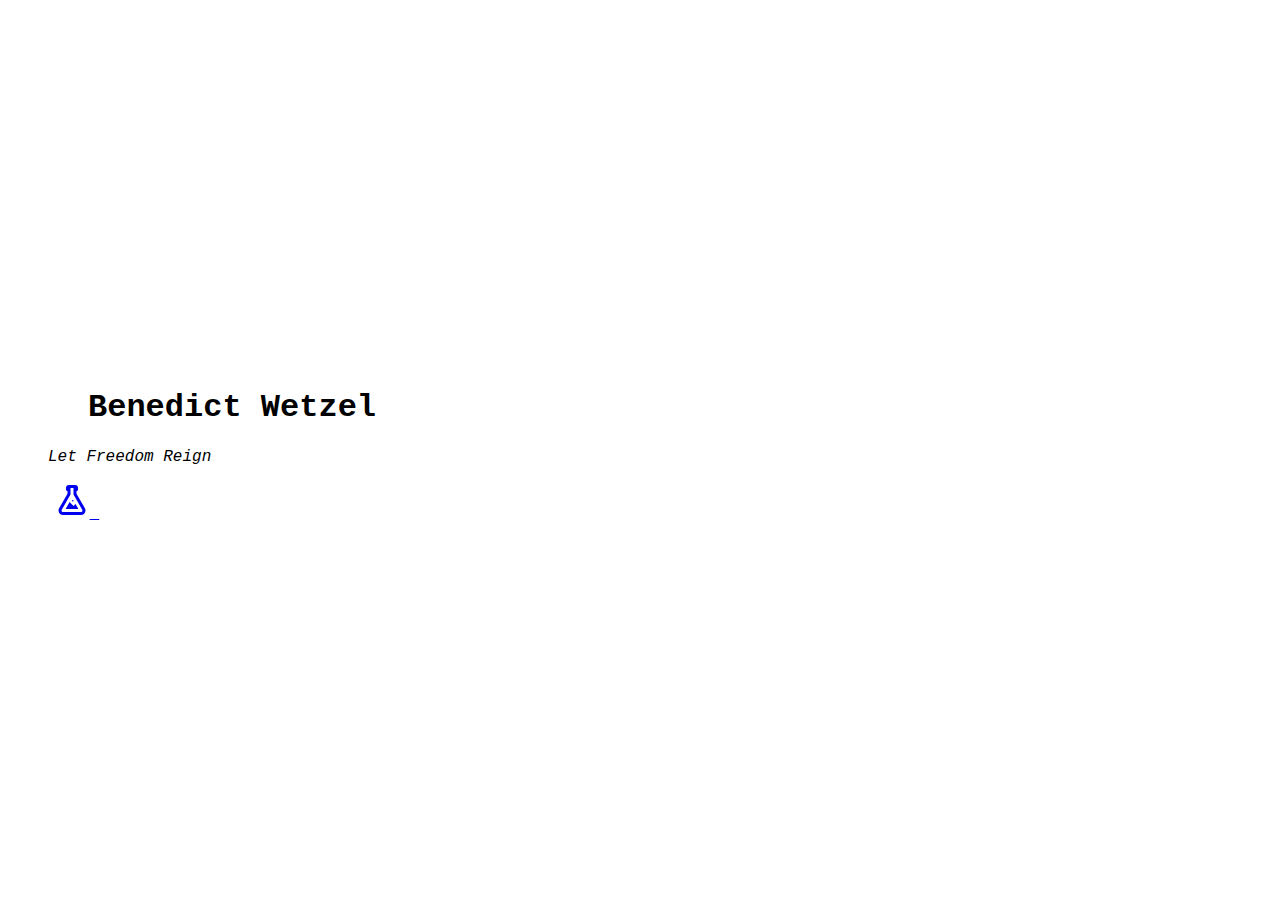
==== index.html @ 9040c0b0 "Update index.html" ====
<!DOCTYPE html>
<html lang="en" style="height: 100%;">

<head>  
  <meta charset="utf-8">
  <meta http-equiv="X-UA-Compatible" content="IE=edge">
  <meta name="viewport" content="width=device-width, initial-scale=1">
  <title>Benedict Wetzel</title>
  <!-- CSS only -->
  <link href="https://cdn.jsdelivr.net/npm/bootstrap@5.2.1/dist/css/bootstrap.min.css" rel="stylesheet"
    integrity="sha384-iYQeCzEYFbKjA/T2uDLTpkwGzCiq6soy8tYaI1GyVh/UjpbCx/TYkiZhlZB6+fzT" crossorigin="anonymous">
  <!-- JavaScript Bundle with Popper -->
  <script src="https://cdn.jsdelivr.net/npm/bootstrap@5.2.1/dist/js/bootstrap.bundle.min.js"
    integrity="sha384-u1OknCvxWvY5kfmNBILK2hRnQC3Pr17a+RTT6rIHI7NnikvbZlHgTPOOmMi466C8"
    crossorigin="anonymous"></script>
  <style>
    body {
      font-family: 'Courier New', monospace;
    }
  </style>
</head>

<body style="height: 100%; width: 100%;" class="bg-black">
    <div style="height: 40%;">

    </div>
    <figure class="text-center">
      <blockquote class="blockquote">
        <h1 class="text-white display-5">Benedict Wetzel</h1>
      </blockquote>
      <figcaption class="blockquote-footer">
        <cite title="Source Title">Let Freedom Reign</cite>
      </figcaption>
    </figure>
    <div class="text-center">
    <a href="/blog">
      <svg style="width:36px;height:36px" viewBox="0 0 24 24">
        <path fill="white" d="M20 3H4C2.89 3 2 3.89 2 5V19C2 20.11 2.89 21 4 21H20C21.11 21 22 20.11 22 19V5C22 3.89 21.11 3 20 3M5 7H10V13H5V7M19 17H5V15H19V17M19 13H12V11H19V13M19 9H12V7H19V9Z" />
    </svg></a>
      
        <a href="/lab">
          <svg style="width:36px;height:36px" viewBox="0 0 24 24">
            <path fill="currentColor" d="M5,19A1,1 0 0,0 6,20H18A1,1 0 0,0 19,19C19,18.79 18.93,18.59 18.82,18.43L13,8.35V4H11V8.35L5.18,18.43C5.07,18.59 5,18.79 5,19M6,22A3,3 0 0,1 3,19C3,18.4 3.18,17.84 3.5,17.37L9,7.81V6A1,1 0 0,1 8,5V4A2,2 0 0,1 10,2H14A2,2 0 0,1 16,4V5A1,1 0 0,1 15,6V7.81L20.5,17.37C20.82,17.84 21,18.4 21,19A3,3 0 0,1 18,22H6M13,16L14.34,14.66L16.27,18H7.73L10.39,13.39L13,16M12.5,12A0.5,0.5 0 0,1 13,12.5A0.5,0.5 0 0,1 12.5,13A0.5,0.5 0 0,1 12,12.5A0.5,0.5 0 0,1 12.5,12Z" />
          </svg>  
        </a>


      <a href="https://www.github.com/wetzelbe">
        <svg style="width:36px;height:36px" viewBox="0 0 24 24">
            <path fill="white"
              d="M12,2A10,10 0 0,0 2,12C2,16.42 4.87,20.17 8.84,21.5C9.34,21.58 9.5,21.27 9.5,21C9.5,20.77 9.5,20.14 9.5,19.31C6.73,19.91 6.14,17.97 6.14,17.97C5.68,16.81 5.03,16.5 5.03,16.5C4.12,15.88 5.1,15.9 5.1,15.9C6.1,15.97 6.63,16.93 6.63,16.93C7.5,18.45 8.97,18 9.54,17.76C9.63,17.11 9.89,16.67 10.17,16.42C7.95,16.17 5.62,15.31 5.62,11.5C5.62,10.39 6,9.5 6.65,8.79C6.55,8.54 6.2,7.5 6.75,6.15C6.75,6.15 7.59,5.88 9.5,7.17C10.29,6.95 11.15,6.84 12,6.84C12.85,6.84 13.71,6.95 14.5,7.17C16.41,5.88 17.25,6.15 17.25,6.15C17.8,7.5 17.45,8.54 17.35,8.79C18,9.5 18.38,10.39 18.38,11.5C18.38,15.32 16.04,16.16 13.81,16.41C14.17,16.72 14.5,17.33 14.5,18.26C14.5,19.6 14.5,20.68 14.5,21C14.5,21.27 14.66,21.59 15.17,21.5C19.14,20.16 22,16.42 22,12A10,10 0 0,0 12,2Z" />
          </svg></a>
      

      <a href="https://www.instagram.com/bened_w">
        <svg style="width:36px;height:36px" viewBox="0 0 24 24">
          <path fill="white"
            d="M7.8,2H16.2C19.4,2 22,4.6 22,7.8V16.2A5.8,5.8 0 0,1 16.2,22H7.8C4.6,22 2,19.4 2,16.2V7.8A5.8,5.8 0 0,1 7.8,2M7.6,4A3.6,3.6 0 0,0 4,7.6V16.4C4,18.39 5.61,20 7.6,20H16.4A3.6,3.6 0 0,0 20,16.4V7.6C20,5.61 18.39,4 16.4,4H7.6M17.25,5.5A1.25,1.25 0 0,1 18.5,6.75A1.25,1.25 0 0,1 17.25,8A1.25,1.25 0 0,1 16,6.75A1.25,1.25 0 0,1 17.25,5.5M12,7A5,5 0 0,1 17,12A5,5 0 0,1 12,17A5,5 0 0,1 7,12A5,5 0 0,1 12,7M12,9A3,3 0 0,0 9,12A3,3 0 0,0 12,15A3,3 0 0,0 15,12A3,3 0 0,0 12,9Z" />
        </svg></a>

        <a href="https://www.linkedin.com/in/benedict-wetzel-0b28ba124">
          <svg style="width:36px;height:36px" viewBox="0 0 24 24">
            <path fill="white" d="M19 3A2 2 0 0 1 21 5V19A2 2 0 0 1 19 21H5A2 2 0 0 1 3 19V5A2 2 0 0 1 5 3H19M18.5 18.5V13.2A3.26 3.26 0 0 0 15.24 9.94C14.39 9.94 13.4 10.46 12.92 11.24V10.13H10.13V18.5H12.92V13.57C12.92 12.8 13.54 12.17 14.31 12.17A1.4 1.4 0 0 1 15.71 13.57V18.5H18.5M6.88 8.56A1.68 1.68 0 0 0 8.56 6.88C8.56 5.95 7.81 5.19 6.88 5.19A1.69 1.69 0 0 0 5.19 6.88C5.19 7.81 5.95 8.56 6.88 8.56M8.27 18.5V10.13H5.5V18.5H8.27Z" />
        </svg></a>
      

    </div>
</body>

</html>
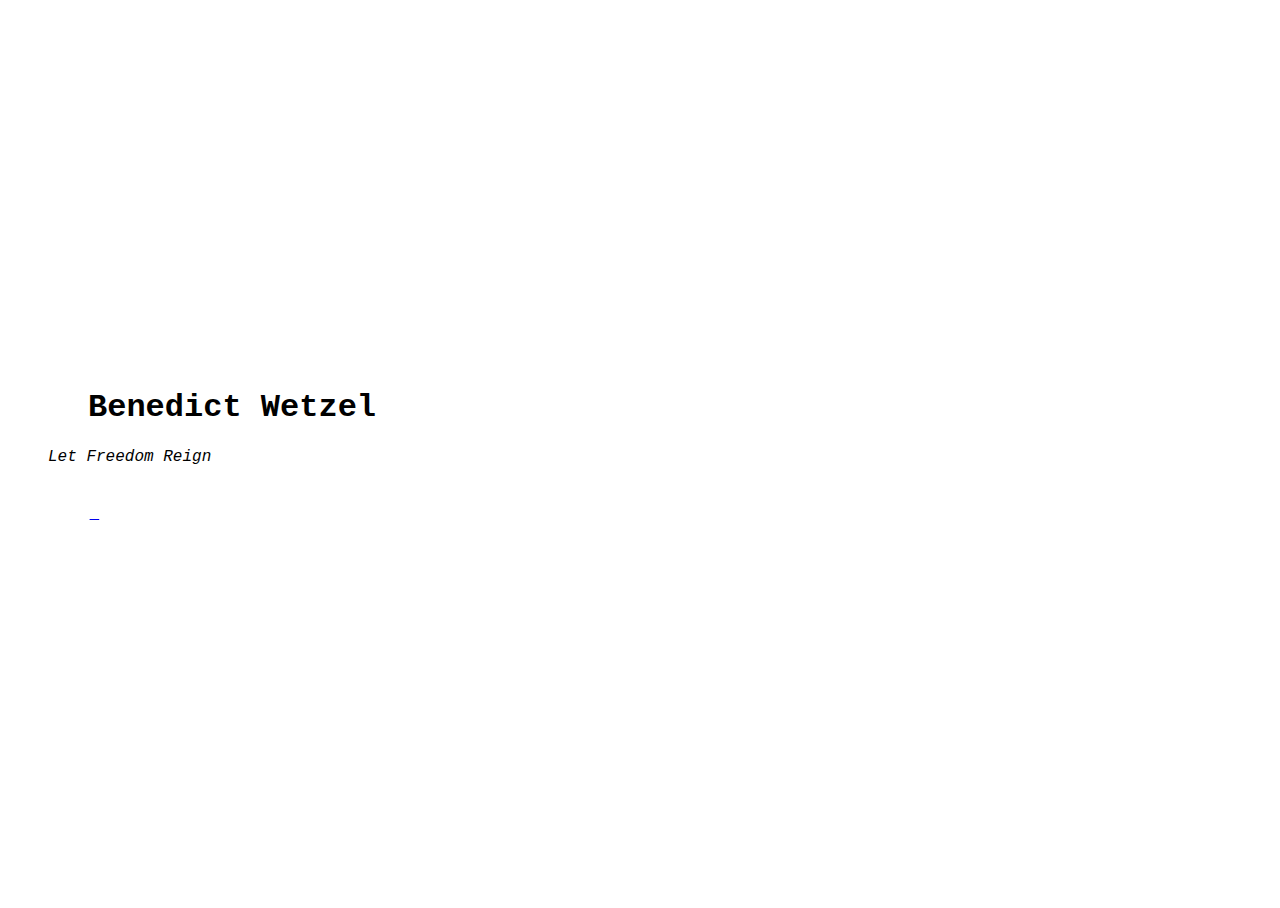
==== commit c722b215: "Update index.html" ====
--- a/index.html
+++ b/index.html
@@ -40,7 +40,7 @@
       
         <a href="/lab">
           <svg style="width:36px;height:36px" viewBox="0 0 24 24">
-            <path fill="currentColor" d="M5,19A1,1 0 0,0 6,20H18A1,1 0 0,0 19,19C19,18.79 18.93,18.59 18.82,18.43L13,8.35V4H11V8.35L5.18,18.43C5.07,18.59 5,18.79 5,19M6,22A3,3 0 0,1 3,19C3,18.4 3.18,17.84 3.5,17.37L9,7.81V6A1,1 0 0,1 8,5V4A2,2 0 0,1 10,2H14A2,2 0 0,1 16,4V5A1,1 0 0,1 15,6V7.81L20.5,17.37C20.82,17.84 21,18.4 21,19A3,3 0 0,1 18,22H6M13,16L14.34,14.66L16.27,18H7.73L10.39,13.39L13,16M12.5,12A0.5,0.5 0 0,1 13,12.5A0.5,0.5 0 0,1 12.5,13A0.5,0.5 0 0,1 12,12.5A0.5,0.5 0 0,1 12.5,12Z" />
+            <path fill="white" d="M5,19A1,1 0 0,0 6,20H18A1,1 0 0,0 19,19C19,18.79 18.93,18.59 18.82,18.43L13,8.35V4H11V8.35L5.18,18.43C5.07,18.59 5,18.79 5,19M6,22A3,3 0 0,1 3,19C3,18.4 3.18,17.84 3.5,17.37L9,7.81V6A1,1 0 0,1 8,5V4A2,2 0 0,1 10,2H14A2,2 0 0,1 16,4V5A1,1 0 0,1 15,6V7.81L20.5,17.37C20.82,17.84 21,18.4 21,19A3,3 0 0,1 18,22H6M13,16L14.34,14.66L16.27,18H7.73L10.39,13.39L13,16M12.5,12A0.5,0.5 0 0,1 13,12.5A0.5,0.5 0 0,1 12.5,13A0.5,0.5 0 0,1 12,12.5A0.5,0.5 0 0,1 12.5,12Z" />
           </svg>  
         </a>
 
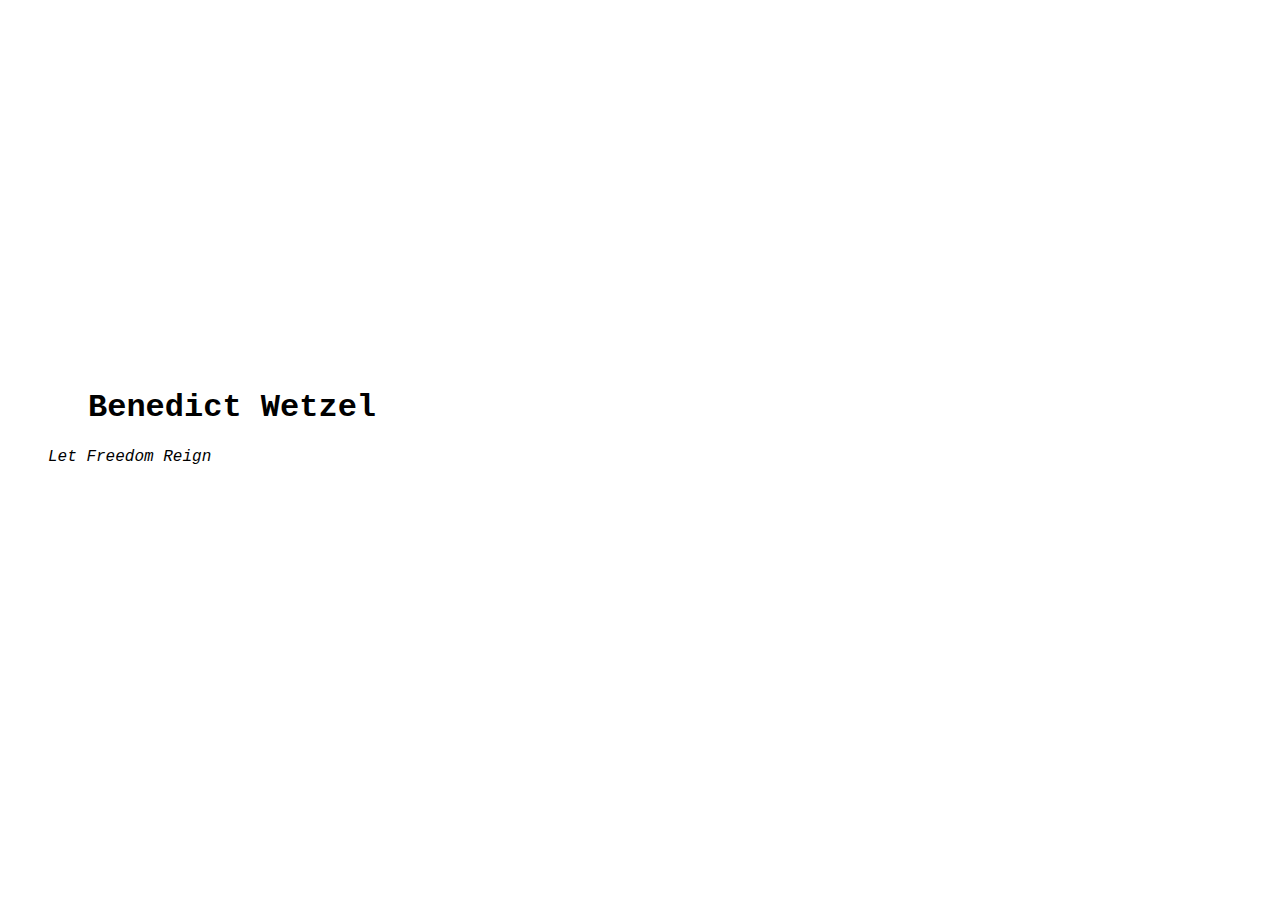
==== commit 281ef33f: "Update index.html" ====
--- a/index.html
+++ b/index.html
@@ -41,8 +41,7 @@
         <a href="/lab">
           <svg style="width:36px;height:36px" viewBox="0 0 24 24">
             <path fill="white" d="M5,19A1,1 0 0,0 6,20H18A1,1 0 0,0 19,19C19,18.79 18.93,18.59 18.82,18.43L13,8.35V4H11V8.35L5.18,18.43C5.07,18.59 5,18.79 5,19M6,22A3,3 0 0,1 3,19C3,18.4 3.18,17.84 3.5,17.37L9,7.81V6A1,1 0 0,1 8,5V4A2,2 0 0,1 10,2H14A2,2 0 0,1 16,4V5A1,1 0 0,1 15,6V7.81L20.5,17.37C20.82,17.84 21,18.4 21,19A3,3 0 0,1 18,22H6M13,16L14.34,14.66L16.27,18H7.73L10.39,13.39L13,16M12.5,12A0.5,0.5 0 0,1 13,12.5A0.5,0.5 0 0,1 12.5,13A0.5,0.5 0 0,1 12,12.5A0.5,0.5 0 0,1 12.5,12Z" />
-          </svg>  
-        </a>
+          </svg></a>
 
 
       <a href="https://www.github.com/wetzelbe">
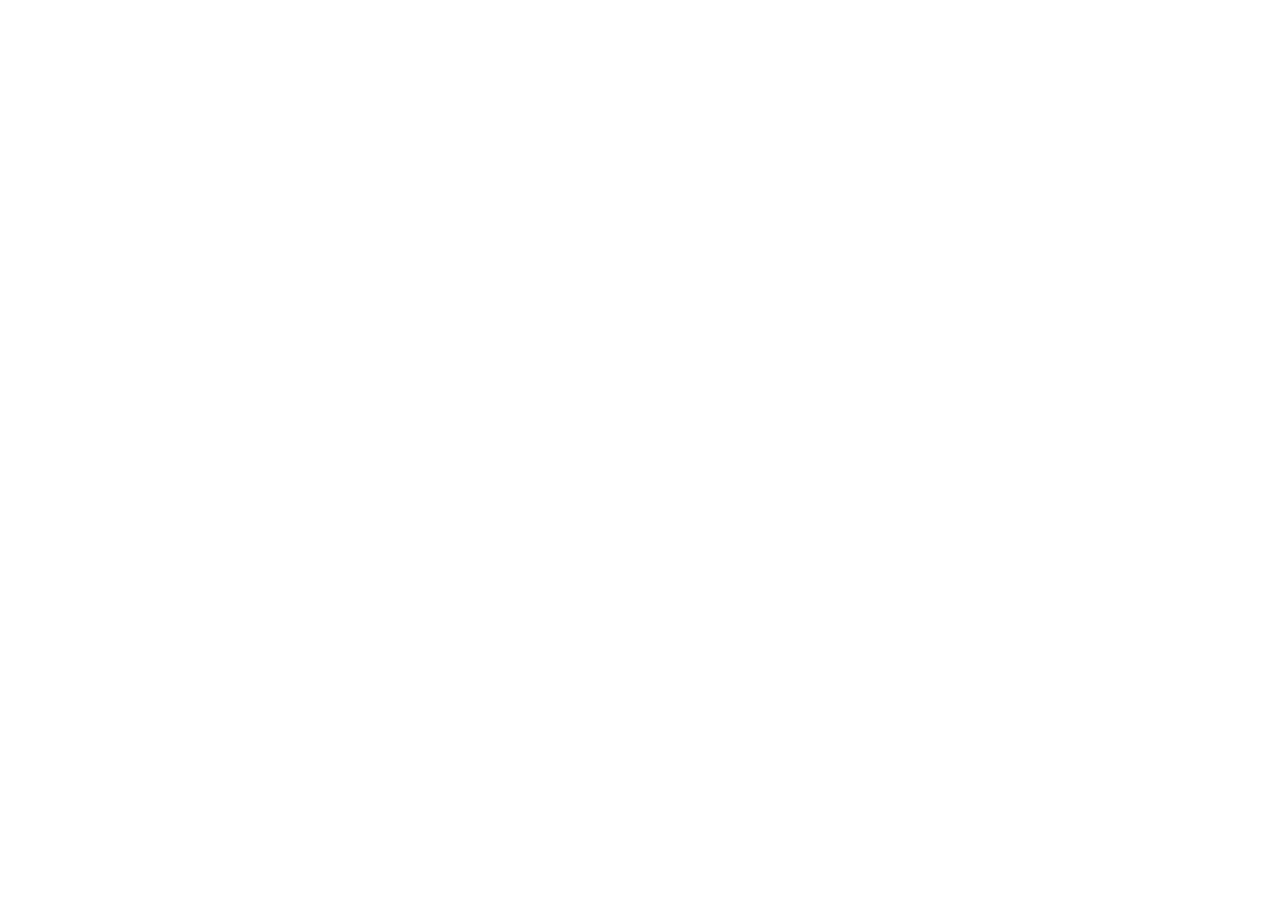
==== commit 1c8641e6: "Update index.html" ====
--- a/index.html
+++ b/index.html
@@ -5,6 +5,12 @@
   <meta charset="utf-8">
   <meta http-equiv="X-UA-Compatible" content="IE=edge">
   <meta name="viewport" content="width=device-width, initial-scale=1">
+  <script>
+    var loc = window.location.href+'';
+    if (loc.indexOf('http://')==0){
+        window.location.href = loc.replace('http://','https://');
+    }
+  </script>
   <title>Benedict Wetzel</title>
   <!-- CSS only -->
   <link href="https://cdn.jsdelivr.net/npm/bootstrap@5.2.1/dist/css/bootstrap.min.css" rel="stylesheet"
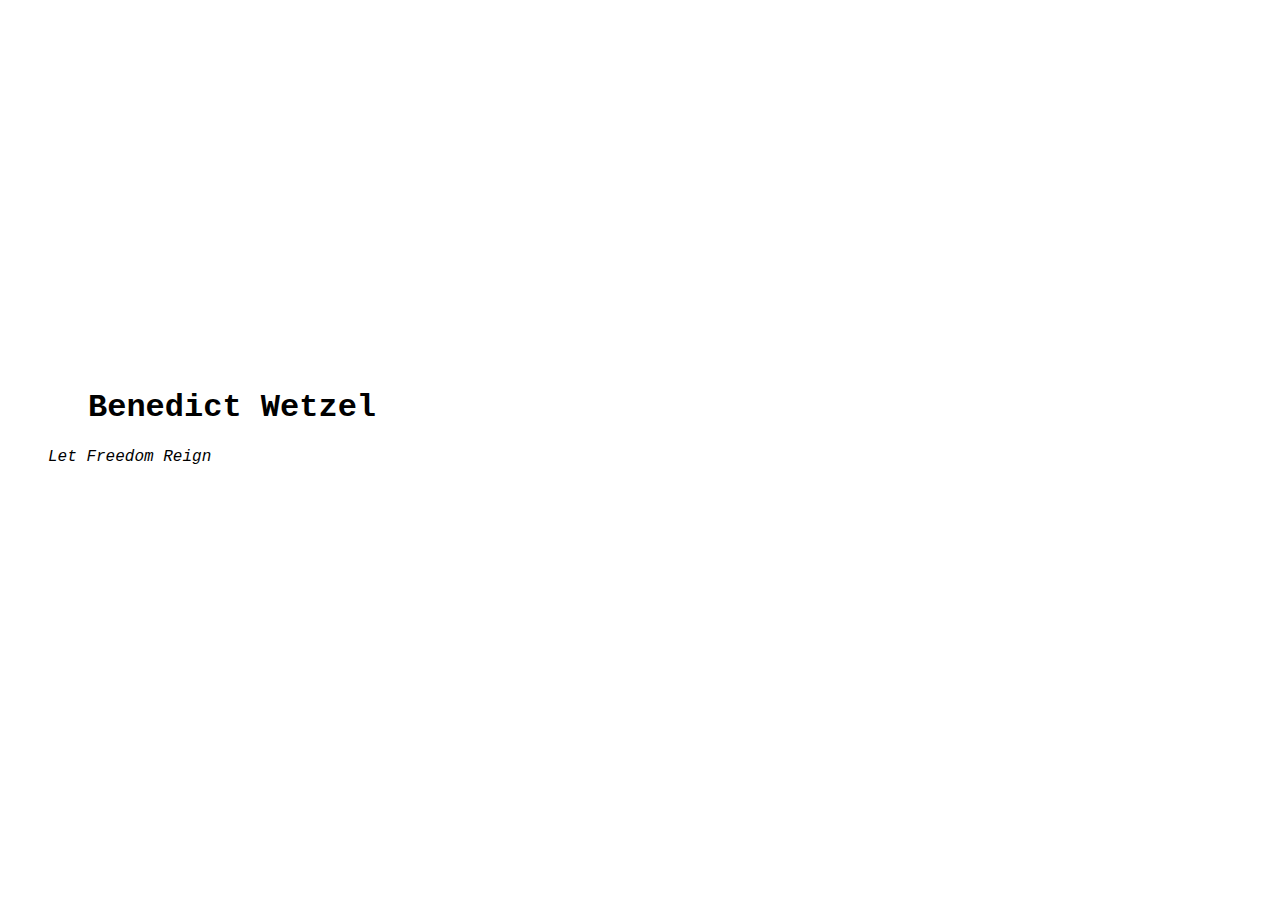
==== commit 86f0aee4: "remove https force" ====
--- a/index.html
+++ b/index.html
@@ -5,12 +5,6 @@
   <meta charset="utf-8">
   <meta http-equiv="X-UA-Compatible" content="IE=edge">
   <meta name="viewport" content="width=device-width, initial-scale=1">
-  <script>
-    var loc = window.location.href+'';
-    if (loc.indexOf('http://')==0){
-        window.location.href = loc.replace('http://','https://');
-    }
-  </script>
   <title>Benedict Wetzel</title>
   <!-- CSS only -->
   <link href="https://cdn.jsdelivr.net/npm/bootstrap@5.2.1/dist/css/bootstrap.min.css" rel="stylesheet"
